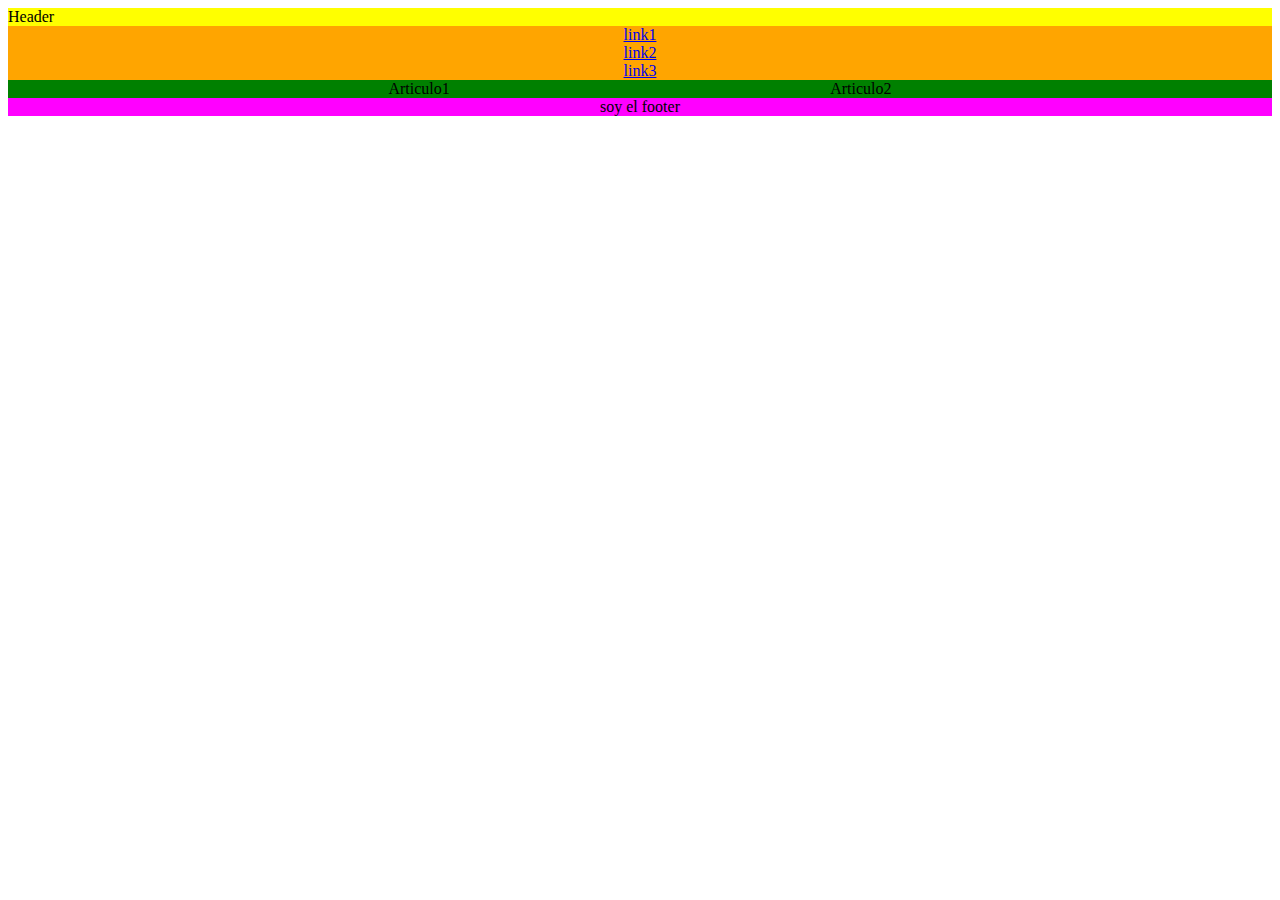
==== 01-CSS/muestra/index.html @ d8a8b4ab "ejercicios" ====
<!DOCTYPE html>
<html lang="en">
<head>
    
    <title>CSS Positioning</title>
    <link rel="stylesheet" href="style.css"></head>
<body>
    <div class='contenedor'>        
        <header>Header</header>
        
        <nav>
            <a href="#">link1</a>
            <a href="#">link2</a>
            <a href="#">link3</a>
        </nav>

        <section display:flex;>
            <article>Articulo1</article>
            <article>Articulo2</article>
        </section>
    
        <footer>soy el footer</footer>

    </div>

</body>
</html>
---- 01-CSS/muestra/style.css ----
.contenedor{
    /* height: 100vh; */
    /* background-color: red; */
    position: relative;
    display:flex,
    flex-direction:column;
}

header{background-color: yellow;}

nav{
    background-color: orange;
    display:flex;
    flex-direction: column;
    justify-content: center;
    align-items: center;
}
section{
    background-color: green;
    display: flex;
    justify-content: space-evenly;
}

footer{
    background-color: magenta;
    text-align: center;}
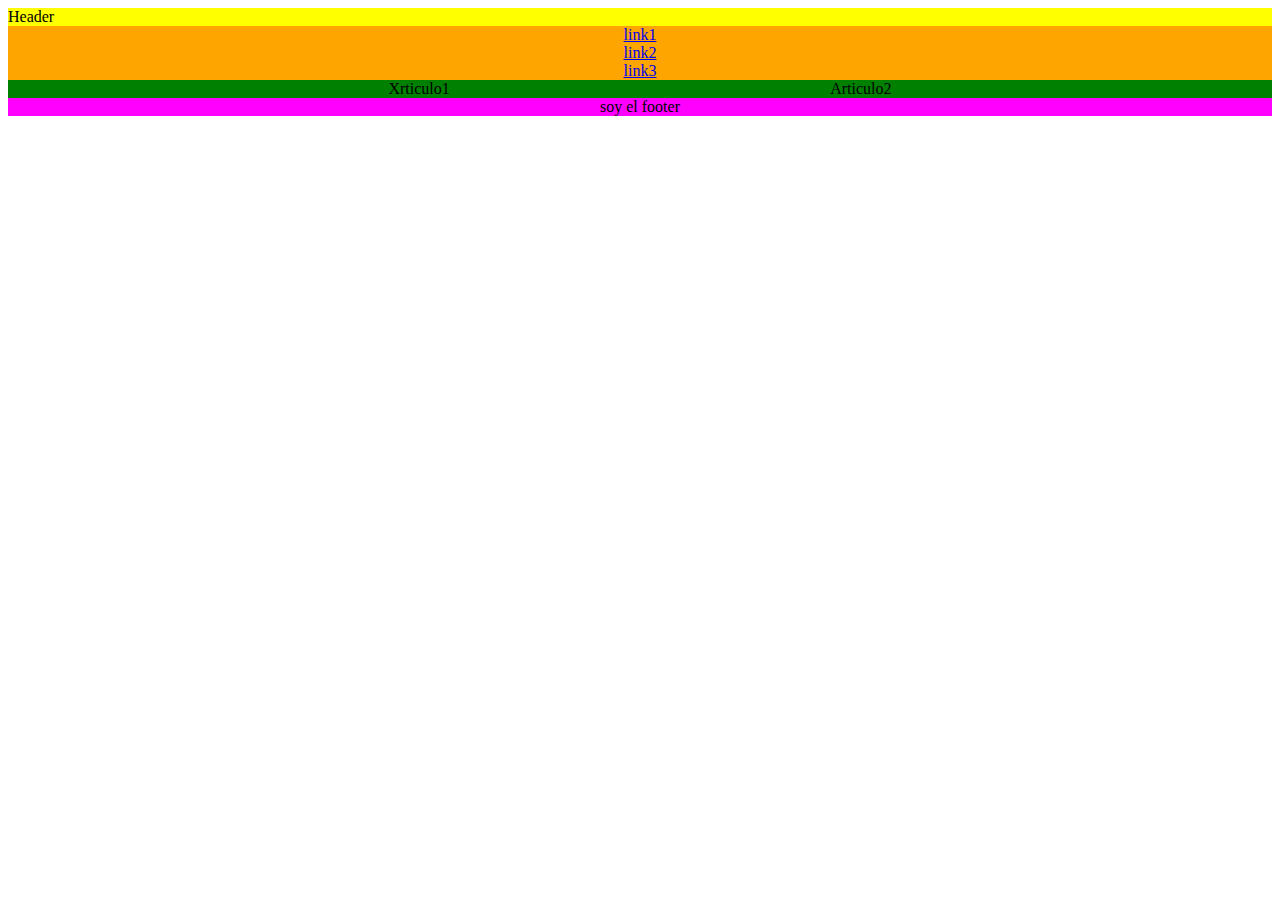
==== commit 96832e26: "primera" ====
--- a/01-CSS/muestra/index.html
+++ b/01-CSS/muestra/index.html
@@ -14,8 +14,8 @@
             <a href="#">link3</a>
         </nav>
 
-        <section display:flex;>
-            <article>Articulo1</article>
+        <section>
+            <article>Xrticulo1</article>
             <article>Articulo2</article>
         </section>
     
